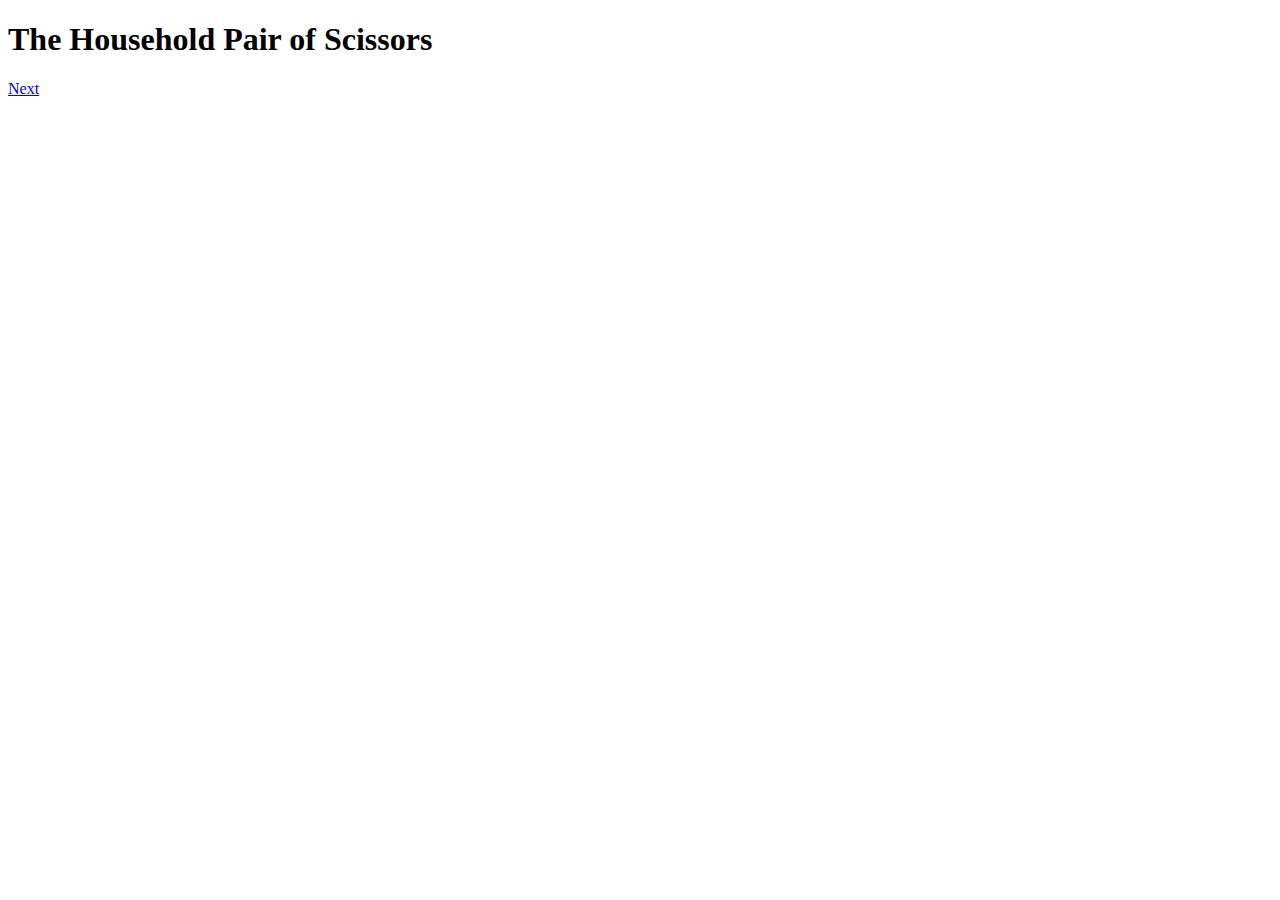
==== index.html @ f40151cb "Add files via upload" ====
<!DOCTYPE html>
<html>
  <head>
    <link href="index.css" rel="stylesheet" type="text/css">
  </head>
    <body>
      <div class="container">
      <h1>The Household Pair of Scissors</h1>
      <a href="5d.html">Next</a>
      </div>
    </body>

    </html>
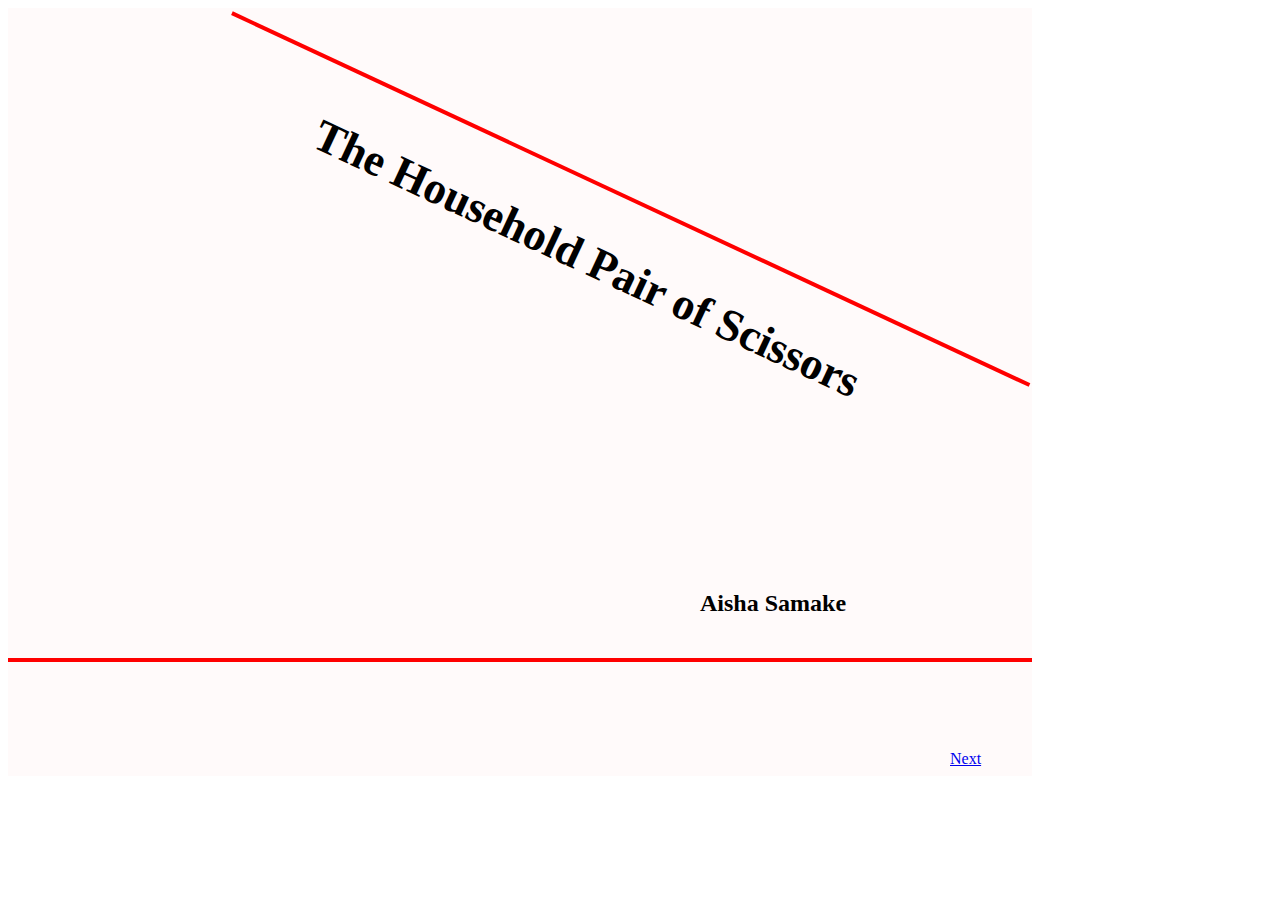
==== commit 79b560de: "Add files via upload" ====
--- a/index.html
+++ b/index.html
@@ -5,8 +5,15 @@
   </head>
     <body>
       <div class="container">
+        <div class="line1"></div>
+        <div class="line2"></div>
+        <div class="text">
       <h1>The Household Pair of Scissors</h1>
+      </div>
+      <div class="link">
       <a href="5d.html">Next</a>
+    </div>
+      <h2>Aisha Samake</h2>
       </div>
     </body>
 
--- a/index.css
+++ b/index.css
@@ -0,0 +1,62 @@
+
+
+div.line1 {
+  height: 880px;
+  width: 4px;
+  background-color: #F00;
+  position: absolute;
+  z-index: 5;
+  transform: rotate(115deg);
+  transform-origin: 400px 520px;
+  left: -10px;
+  top: 6px;
+}
+
+div.line2 {
+  height: 1024px;
+  width: 4px;
+  background-color: #F00;
+  position: absolute;
+  z-index: 6;
+  transform: rotate(90deg);
+  transform-origin: 400px 1050px;
+  overflow: hidden;
+  left: -418px;
+}
+
+div.container {
+    height:768px;
+    width: 1024px;
+    background-color: Snow;
+    z-index: 0;
+    overflow: hidden;
+}
+
+div.text {
+  position: absolute;
+  transform: rotate(25deg);
+  transform-origin: 0% 700%;
+}
+
+h1 {
+  font-size: 45px;
+  font-family: "Hoefler Text"
+}
+
+div.link {
+  height: 40px;
+  width: 80px;
+  position: absolute;
+  z-index: 7;
+  left: 950px;
+  top: 750px;
+}
+
+h2 {
+  height: 50px;
+  width: 500px;
+  position: absolute;
+  z-index: 8;
+  left: 700px;
+  top: 570px;
+}
